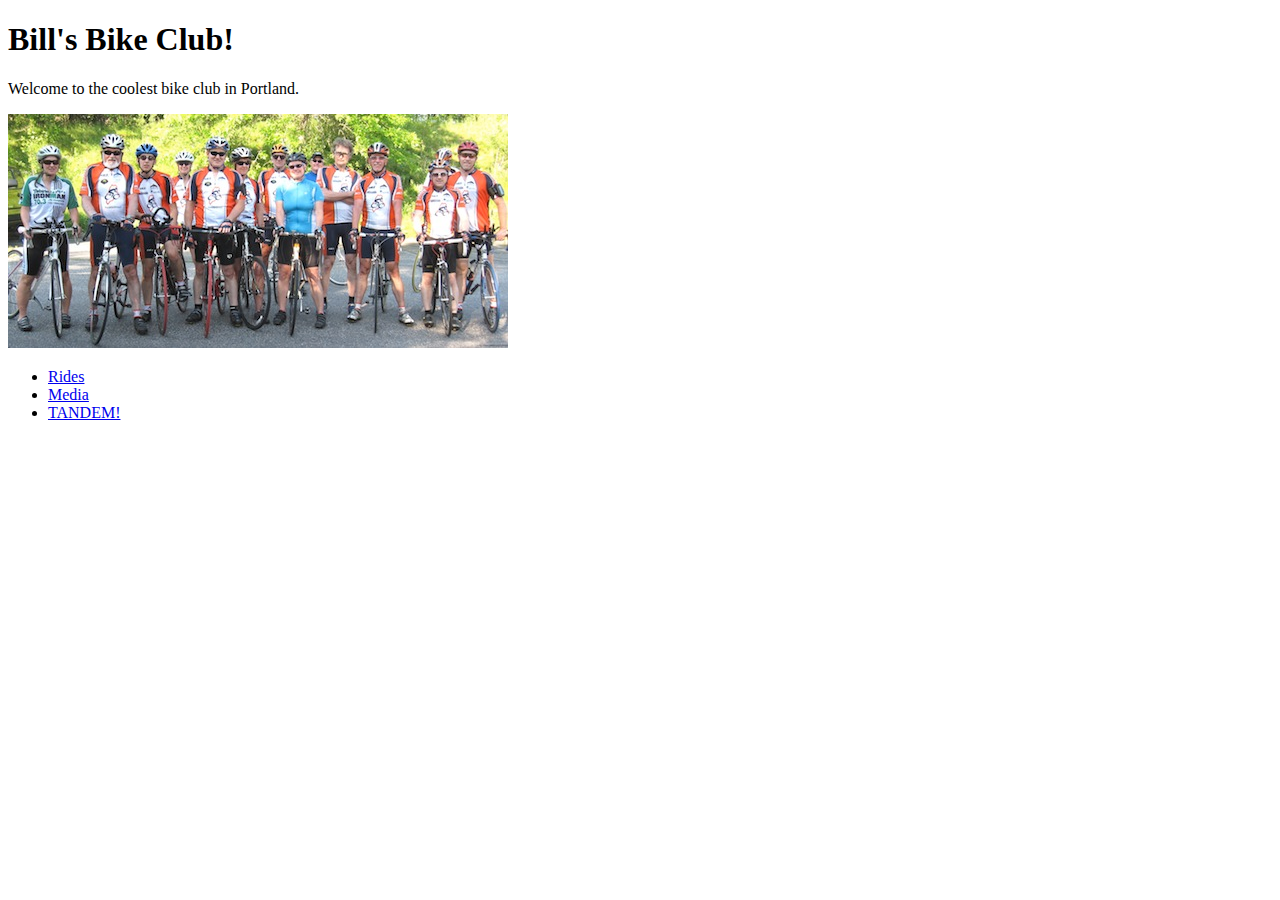
==== bills-bike-club.html @ 54652979 "add tandem bike link." ====
<!DOCTYPE html>
<html>
  <head>
    <title>Bill's Bike Club</title>
<body>
   <h1>Bill's Bike Club!</h1>
   <p>Welcome to the coolest bike club in Portland.</p>
   <img src="img/bike-club.jpg">
   <ul>
     <li><a href= "rides.html">Rides</a></li>
     <li><a href=  "media.html">Media</a></li>
     <li><a href= "tandem.html">TANDEM!</a></li>
   </ul>



</body>

</html>
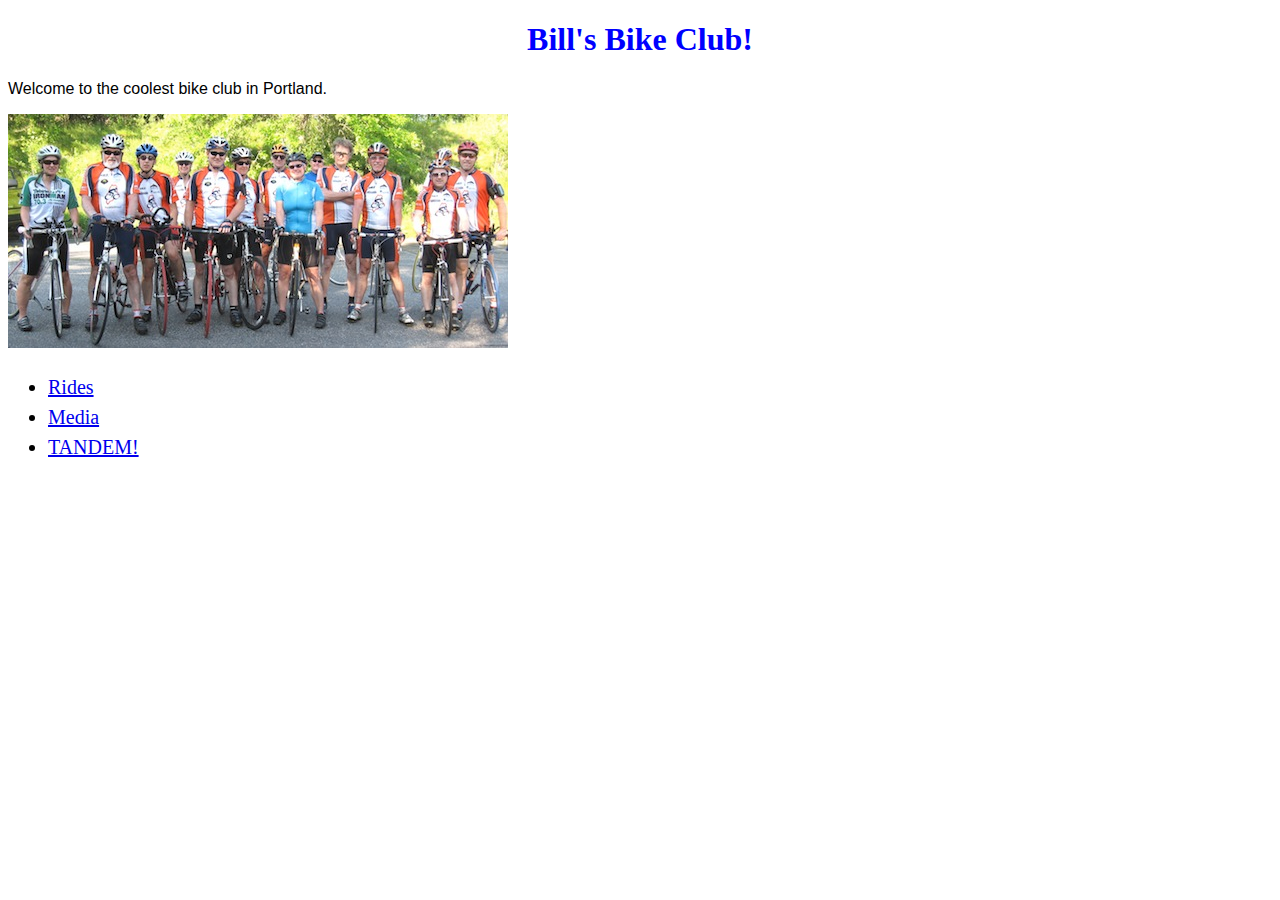
==== commit 4d2787b0: "Added CSS elements and Readme" ====
--- a/bills-bike-club.html
+++ b/bills-bike-club.html
@@ -1,19 +1,17 @@
 <!DOCTYPE html>
 <html>
   <head>
+    <link href="css/styles.css" rel="stylesheet" type="text/css">
     <title>Bill's Bike Club</title>
-<body>
-   <h1>Bill's Bike Club!</h1>
-   <p>Welcome to the coolest bike club in Portland.</p>
-   <img src="img/bike-club.jpg">
-   <ul>
-     <li><a href= "rides.html">Rides</a></li>
-     <li><a href=  "media.html">Media</a></li>
-     <li><a href= "tandem.html">TANDEM!</a></li>
-   </ul>
-
-
-
-</body>
-
+  </head>
+  <body>
+     <h1>Bill's Bike Club!</h1>
+     <p>Welcome to the coolest bike club in Portland.</p>
+     <img src="img/bike-club.jpg">
+     <ul>
+       <li><a href= "rides.html">Rides</a></li>
+       <li><a href=  "media.html">Media</a></li>
+       <li><a href= "tandem.html">TANDEM!</a></li>
+     </ul>
+  </body>
 </html>
--- a/css/styles.css
+++ b/css/styles.css
@@ -0,0 +1,19 @@
+h1 {
+  color: #00f;
+  text-align: center;
+
+}
+
+h2 {
+  font-style: italic;
+  text-align: center;
+}
+
+p {
+  font-family: sans-serif;
+}
+
+ul {
+  font-size: 20px;
+  line-height: 30px;
+}
